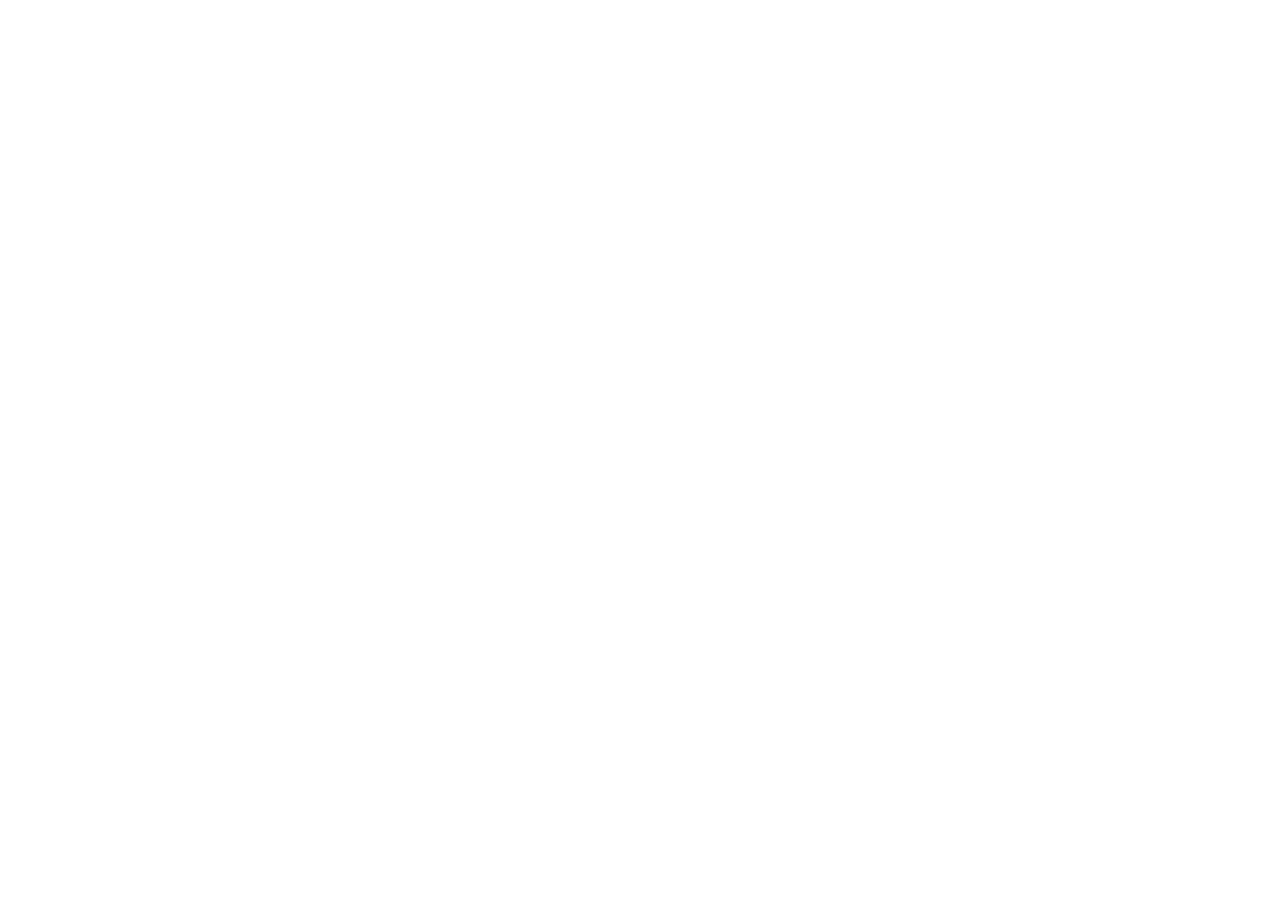
==== index.html @ ac7b1e06 "Initial commit" ====
<!DOCTYPE html>
<html lang="en">
<head>
    <meta charset="UTF-8">
    <meta name="viewport" content="width=device-width, initial-scale=1.0">
    <title>Document</title>
</head>
<body>
    
</body>
</html>
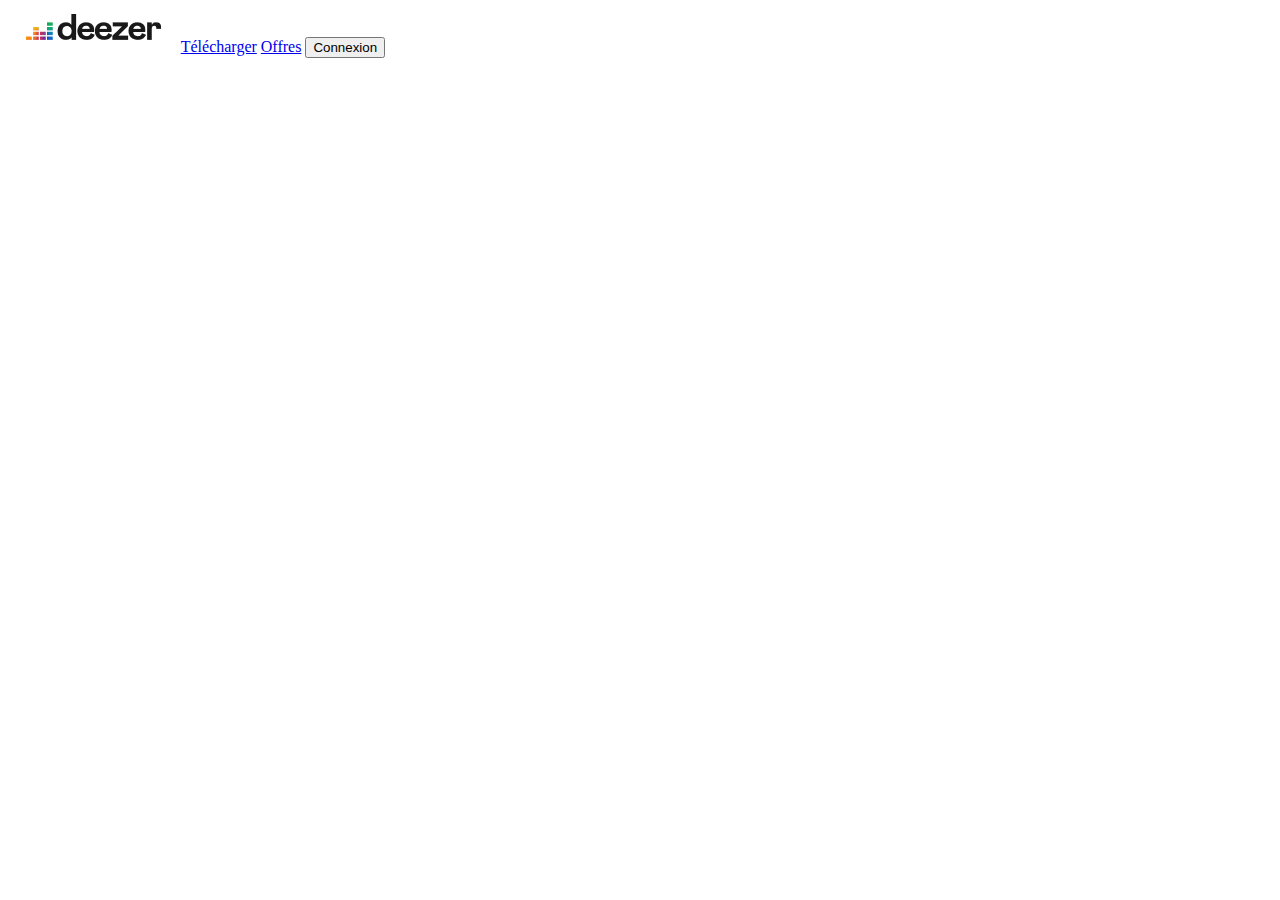
==== commit 75a9c99a: "first touch" ====
--- a/index.html
+++ b/index.html
@@ -1,11 +1,26 @@
 <!DOCTYPE html>
-<html lang="en">
+<html lang="fr">
 <head>
     <meta charset="UTF-8">
     <meta name="viewport" content="width=device-width, initial-scale=1.0">
-    <title>Document</title>
+    <title>Deezer</title>
 </head>
 <body>
-    
+    <header>
+        <img src="logodeezer.png" alt="logo du site deezer">
+        <a href="https://www.microsoft.com/fr-fr/p/deezer-music/
+        9nblggh6j7vv?rtc=1&activetab=pivot:overviewtab">Télécharger</a>
+        <a href="#">Offres</a>
+        <a href="#">
+            <button>Connexion</button>
+        </a>
+
+    </header>
+    <main>
+
+    </main>
+    <footer>
+
+    </footer>
 </body>
 </html>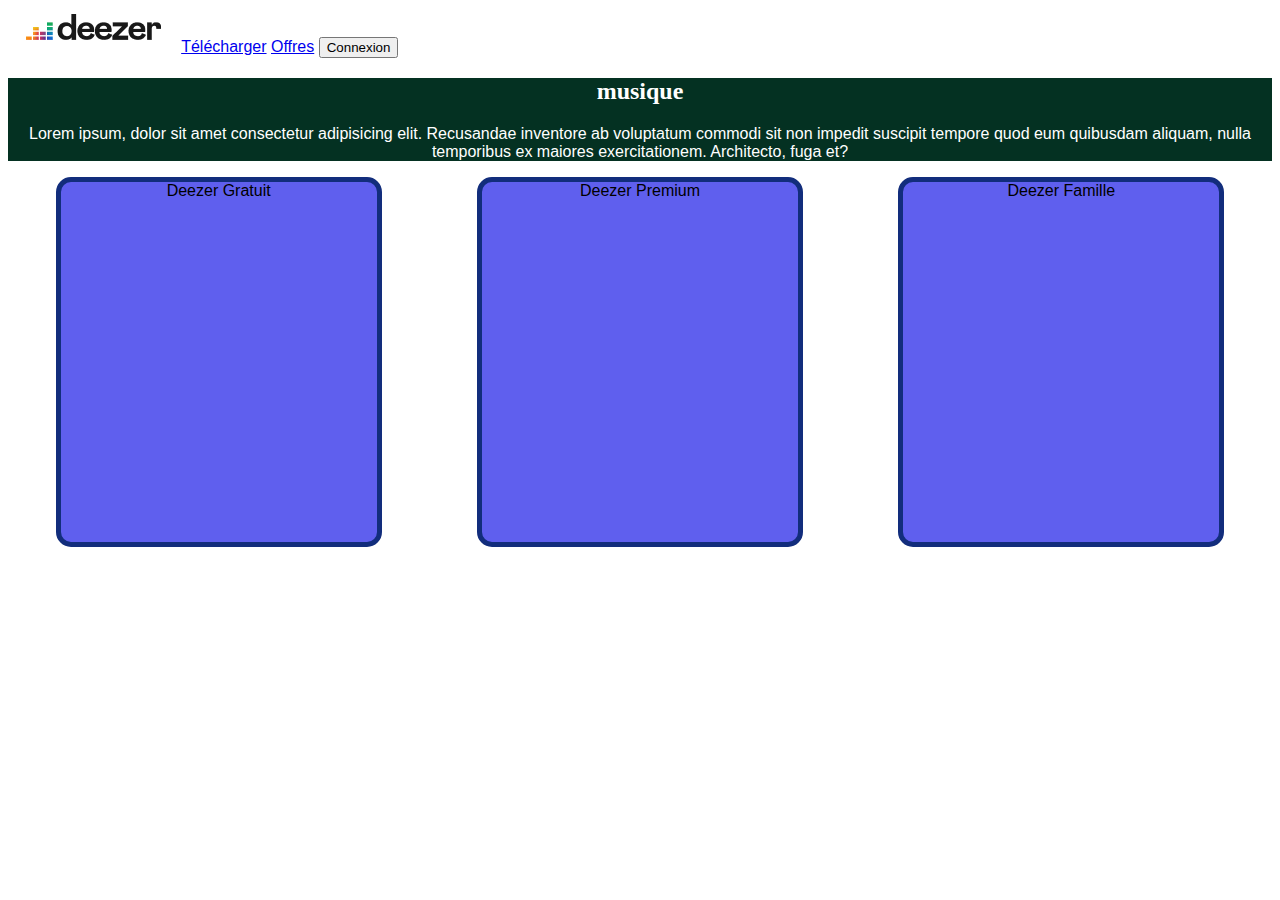
==== commit 919f8713: "." ====
--- a/index.html
+++ b/index.html
@@ -3,13 +3,13 @@
 <head>
     <meta charset="UTF-8">
     <meta name="viewport" content="width=device-width, initial-scale=1.0">
+    <link rel="stylesheet" href="css.css">
     <title>Deezer</title>
 </head>
 <body>
     <header>
         <img src="logodeezer.png" alt="logo du site deezer">
-        <a href="https://www.microsoft.com/fr-fr/p/deezer-music/
-        9nblggh6j7vv?rtc=1&activetab=pivot:overviewtab">Télécharger</a>
+        <a href="#">Télécharger</a>
         <a href="#">Offres</a>
         <a href="#">
             <button>Connexion</button>
@@ -17,6 +17,19 @@
 
     </header>
     <main>
+        <section>
+            <h2 class="center">musique</h2>
+            <p class="center">Lorem ipsum, dolor sit amet consectetur adipisicing elit. 
+                Recusandae inventore ab voluptatum commodi sit non impedit suscipit 
+                tempore quod eum quibusdam aliquam, nulla temporibus ex maiores 
+                exercitationem. Architecto, fuga et?</p>
+        </section>
+
+    <section class="colone">
+        <div class="container">Deezer Gratuit</div>
+        <div class="container">Deezer Premium</div>
+        <div class="container">Deezer Famille</div>
+    </section>
 
     </main>
     <footer>
--- a/css.css
+++ b/css.css
@@ -0,0 +1,29 @@
+body{
+    font-family: sans-serif;
+}
+h1, h2, h3, h4 { 
+    font-family: serif;
+} 
+section {
+    background-color: rgb(4, 49, 34);
+}
+p, h2 {
+    color: white;
+}
+.center {
+    text-align: center;
+}
+.container {
+    height: 40vh;
+    background-color: rgb(95, 95, 238);
+    width: 25%;
+    text-align: center;
+    border-radius: 15px;
+    border: rgb(18, 45, 124) 5px solid;
+
+}
+.colone {
+    display: flex;
+    justify-content: space-around;
+    background-color: white;
+}